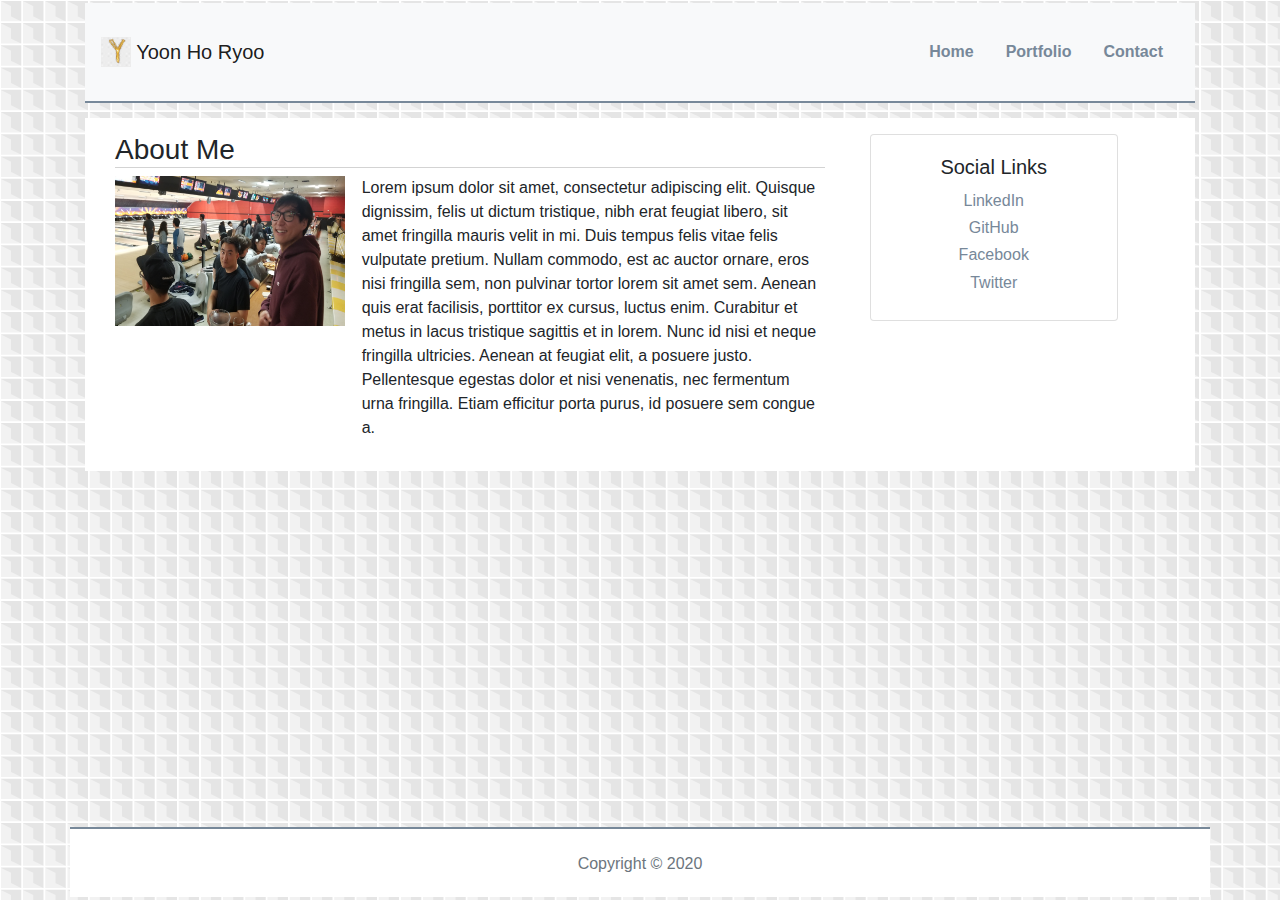
==== index.html @ 7b6f64d9 "Created repo & added multiple files" ====
<!DOCTYPE html>
<html lang="en">

<head>
    <meta charset="UTF-8">
    <meta name="viewport" content="width=device-width, initial-scale=1.0">

    <link rel="stylesheet" href="https://stackpath.bootstrapcdn.com/bootstrap/4.4.1/css/bootstrap.min.css" integrity="sha384-Vkoo8x4CGsO3+Hhxv8T/Q5PaXtkKtu6ug5TOeNV6gBiFeWPGFN9MuhOf23Q9Ifjh" crossorigin="anonymous">
    <link rel="stylesheet" type="text/css" href="assets/css/style.css">

    <title>Yoon Ho Ryoo's Bootstrap Portfolio</title>
</head>

<body>

    <div class="container">

        <nav class="navbar navbar-light bg-light">
            <a class="navbar-brand ml-">
                <img src="assets/images/fire-letter-y.jpg" width="30" height="30" class="d-inline-block align-top" alt=""> Yoon Ho Ryoo
            </a>

            <ul class="nav justify-content-end" id="headerLinks">
                <li class="nav-item">
                    <a class="nav-link active" href="index.html" data-toggle="tooltip" data-placement="top" title="You're on the home page!">Home</a>
                </li>
                <li class="nav-item">
                    <a class="nav-link" href="portfolio.html">Portfolio</a>
                </li>
                <li class="nav-item">
                    <a class="nav-link" href="contact.html">Contact</a>
                </li>
            </ul>
        </nav>

        <div class="container" id="content">
            <div class="row">
                <div class="col-md-8 m" id="aboutMe">
                    <div class="page-header">
                        <h3>About Me</h3>
                    </div>
                    <div class="row">
                        <div class="col-md-4">
                            <img src="assets/images/profpic.jpg" alt="profPic" width="230" height="150">
                        </div>
                        <div class="col-md-8">
                            <p>
                                Lorem ipsum dolor sit amet, consectetur adipiscing elit. Quisque dignissim, felis ut dictum tristique, nibh erat feugiat libero, sit amet fringilla mauris velit in mi. Duis tempus felis vitae felis vulputate pretium. Nullam commodo, est ac auctor ornare,
                                eros nisi fringilla sem, non pulvinar tortor lorem sit amet sem. Aenean quis erat facilisis, porttitor ex cursus, luctus enim. Curabitur et metus in lacus tristique sagittis et in lorem. Nunc id nisi et neque fringilla
                                ultricies. Aenean at feugiat elit, a posuere justo. Pellentesque egestas dolor et nisi venenatis, nec fermentum urna fringilla. Etiam efficitur porta purus, id posuere sem congue a.
                            </p>
                        </div>
                    </div>
                </div>

                <div class="col-md-3">
                    <div class="card mt-3">
                        <div class="card-body">
                            <h5 class="card-title">Social Links</h5>
                            <h7 class="card-text mb-2 text-muted">
                                <h6><a href="#">LinkedIn</a></h6>
                                <h6><a href="#">GitHub</a></h6>
                                <h6><a href="#">Facebook</a></h6>
                                <h6><a href="#">Twitter</a></h6>
                        </div>
                    </div>
                </div>
            </div>
        </div>

        <footer class="fixed-bottom">
            <div class="container" id="footer">
                <span class="text-muted">Copyright © 2020</span>
            </div>
        </footer>


    </div>
    <script src="https://code.jquery.com/jquery-3.4.1.slim.min.js" integrity="sha384-J6qa4849blE2+poT4WnyKhv5vZF5SrPo0iEjwBvKU7imGFAV0wwj1yYfoRSJoZ+n" crossorigin="anonymous"></script>
    <script src="https://cdn.jsdelivr.net/npm/popper.js@1.16.0/dist/umd/popper.min.js" integrity="sha384-Q6E9RHvbIyZFJoft+2mJbHaEWldlvI9IOYy5n3zV9zzTtmI3UksdQRVvoxMfooAo" crossorigin="anonymous"></script>
    <script src="https://stackpath.bootstrapcdn.com/bootstrap/4.4.1/js/bootstrap.min.js" integrity="sha384-wfSDF2E50Y2D1uUdj0O3uMBJnjuUD4Ih7YwaYd1iqfktj0Uod8GCExl3Og8ifwB6" crossorigin="anonymous"></script>

    </div>

</body>

</html>
---- assets/css/style.css ----
body {
    background-image: url('../images/skyscraper.png');
    background-color: white;
    height: 100%;
}

.navbar {
    height: 100px;
    margin-top: 3px;
    border-bottom: 2px solid lightslategray;
}

#headerLinks {
    text-decoration: none;
    color: lightslategrey;
    font-weight: 600;
}

a {
    text-decoration: none;
    color: lightslategrey;
}

a:hover {
    color: black;
}

#content {
    background-color: white;
    margin-top: 15px;
}

h3 {
    border-bottom: 1px solid lightgray;
}

#footer {
    background: white;
    text-align: center;
    height: 70px;
    line-height: 70px;
    border-top: 2px solid lightslategrey;
    margin-bottom: 3px;
}


/* index.html */

#aboutMe {
    margin: 15px;
}

.card-body {
    text-align: center;
}


/* contact.html*/

#forms {
    margin: 15px;
}

form {
    margin-right: 30px;
}


/* portfolio.html */

.work {
    position: relative;
    float: left;
    width: 200px;
    margin: 20px 0 25px;
    overflow: auto;
}

.work:nth-child(even) {
    margin-right: 40px;
}

.work img {
    width: 100%;
    border: 0 none;
    opacity: 0.8;
}

.work h3 {
    position: absolute;
    bottom: 20px;
    width: 100%;
    padding: 15px;
    margin-bottom: 0;
    font-weight: 250;
    line-height: 30px;
    color: #ffffff;
    text-align: center;
    background: #4aaaa5;
    border-bottom: 0;
}

.auth-image {
    float: left;
    width: 200px;
    height: auto;
    margin-top: 10px;
    margin-right: 25px;
}
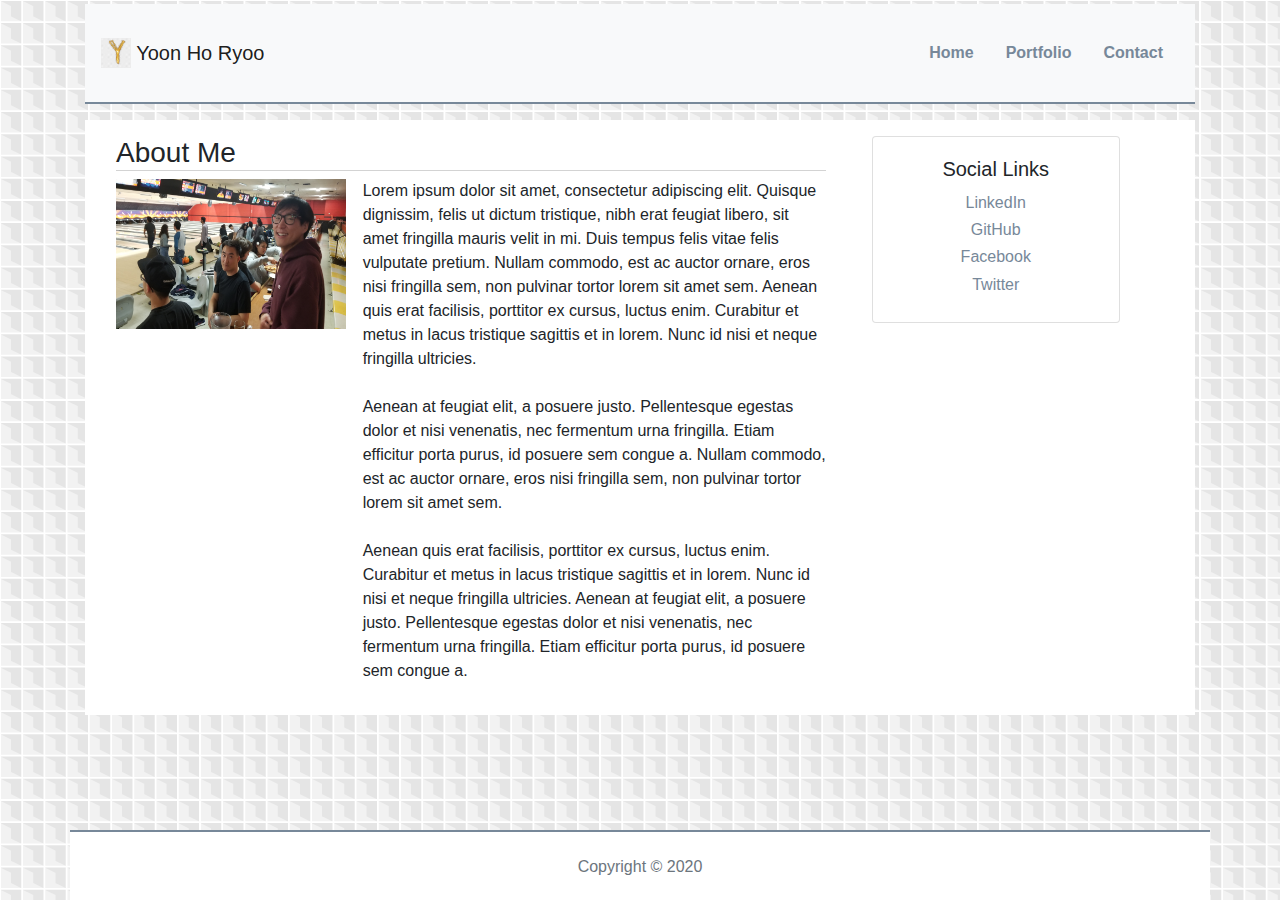
==== commit 5b263c6d: "deleted all margin css comands in style.css & found alternative bootstrap cmds" ====
--- a/index.html
+++ b/index.html
@@ -15,14 +15,14 @@
 
     <div class="container">
 
-        <nav class="navbar navbar-light bg-light">
+        <nav class="navbar navbar-light bg-light mt-1">
             <a class="navbar-brand ml-">
                 <img src="assets/images/fire-letter-y.jpg" width="30" height="30" class="d-inline-block align-top" alt=""> Yoon Ho Ryoo
             </a>
 
             <ul class="nav justify-content-end" id="headerLinks">
                 <li class="nav-item">
-                    <a class="nav-link active" href="index.html" data-toggle="tooltip" data-placement="top" title="You're on the home page!">Home</a>
+                    <a class="nav-link active" href="index.html" data-toggle="tooltip" data-placement="top" title="You're on this page!">Home</a>
                 </li>
                 <li class="nav-item">
                     <a class="nav-link" href="portfolio.html">Portfolio</a>
@@ -33,9 +33,9 @@
             </ul>
         </nav>
 
-        <div class="container" id="content">
+        <div class="container mt-3" id="content">
             <div class="row">
-                <div class="col-md-8 m" id="aboutMe">
+                <div class="col-md-8 m-3" id="aboutMe">
                     <div class="page-header">
                         <h3>About Me</h3>
                     </div>
@@ -47,7 +47,11 @@
                             <p>
                                 Lorem ipsum dolor sit amet, consectetur adipiscing elit. Quisque dignissim, felis ut dictum tristique, nibh erat feugiat libero, sit amet fringilla mauris velit in mi. Duis tempus felis vitae felis vulputate pretium. Nullam commodo, est ac auctor ornare,
                                 eros nisi fringilla sem, non pulvinar tortor lorem sit amet sem. Aenean quis erat facilisis, porttitor ex cursus, luctus enim. Curabitur et metus in lacus tristique sagittis et in lorem. Nunc id nisi et neque fringilla
-                                ultricies. Aenean at feugiat elit, a posuere justo. Pellentesque egestas dolor et nisi venenatis, nec fermentum urna fringilla. Etiam efficitur porta purus, id posuere sem congue a.
+                                ultricies.
+                                <br><br> Aenean at feugiat elit, a posuere justo. Pellentesque egestas dolor et nisi venenatis, nec fermentum urna fringilla. Etiam efficitur porta purus, id posuere sem congue a. Nullam commodo, est ac auctor ornare, eros
+                                nisi fringilla sem, non pulvinar tortor lorem sit amet sem.
+                                <br><br>Aenean quis erat facilisis, porttitor ex cursus, luctus enim. Curabitur et metus in lacus tristique sagittis et in lorem. Nunc id nisi et neque fringilla ultricies. Aenean at feugiat elit, a posuere justo. Pellentesque
+                                egestas dolor et nisi venenatis, nec fermentum urna fringilla. Etiam efficitur porta purus, id posuere sem congue a.
                             </p>
                         </div>
                     </div>
@@ -68,7 +72,7 @@
             </div>
         </div>
 
-        <footer class="fixed-bottom">
+        <footer class="fixed-bottom mt-1">
             <div class="container" id="footer">
                 <span class="text-muted">Copyright © 2020</span>
             </div>
--- a/assets/css/style.css
+++ b/assets/css/style.css
@@ -6,7 +6,6 @@
 
 .navbar {
     height: 100px;
-    margin-top: 3px;
     border-bottom: 2px solid lightslategray;
 }
 
@@ -27,7 +26,6 @@
 
 #content {
     background-color: white;
-    margin-top: 15px;
 }
 
 h3 {
@@ -40,15 +38,15 @@
     height: 70px;
     line-height: 70px;
     border-top: 2px solid lightslategrey;
-    margin-bottom: 3px;
 }
 
 
-/* index.html */
+/* index.html 
 
 #aboutMe {
     margin: 15px;
 }
+*/
 
 .card-body {
     text-align: center;
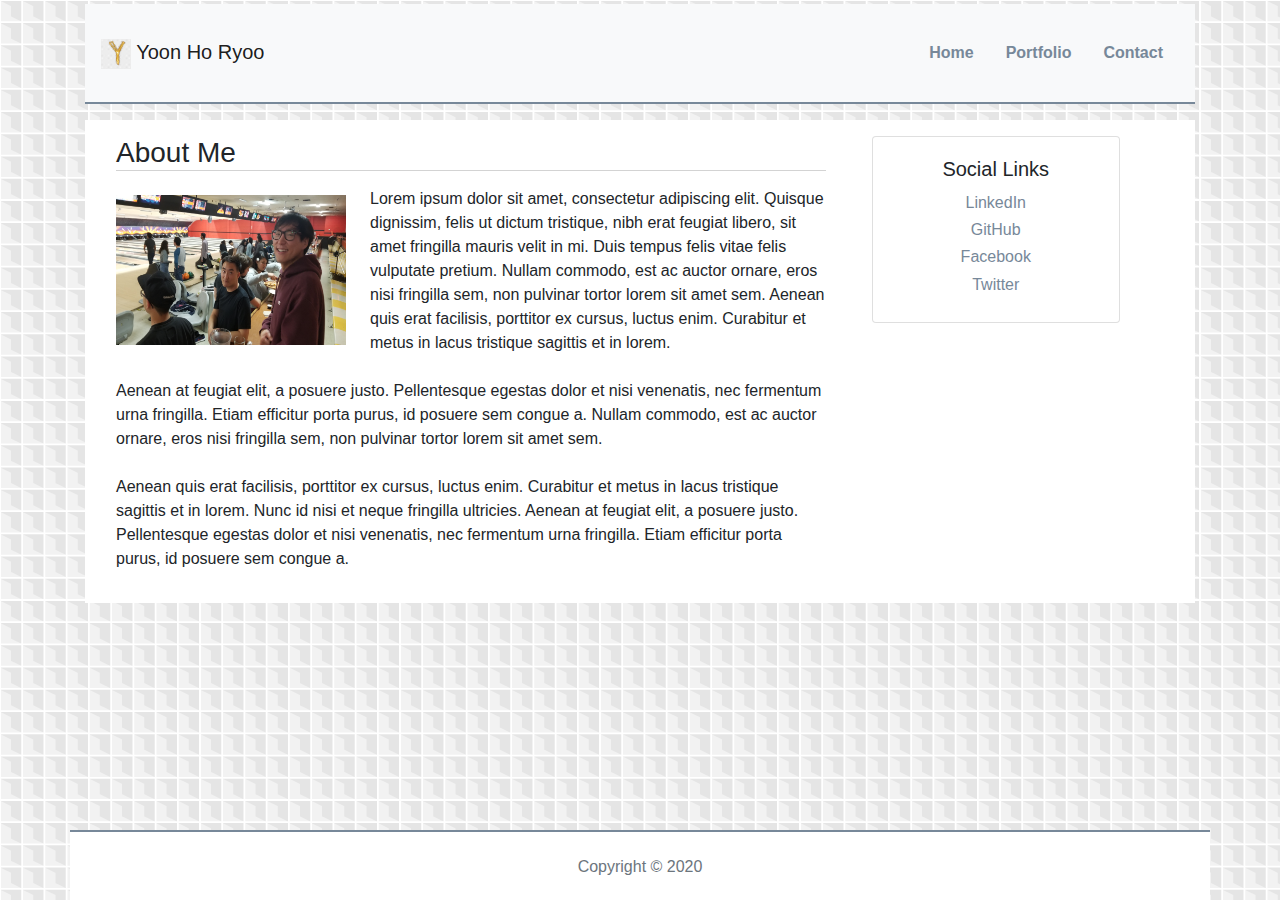
==== commit 188c3444: "Tidied up rows/columns in index.html" ====
--- a/index.html
+++ b/index.html
@@ -17,7 +17,7 @@
 
         <nav class="navbar navbar-light bg-light mt-1">
             <a class="navbar-brand ml-">
-                <img src="assets/images/fire-letter-y.jpg" width="30" height="30" class="d-inline-block align-top" alt=""> Yoon Ho Ryoo
+                <img src="assets/images/fire-letter-y.jpg" width="30" height="30" class="d-inline-block align-left" alt=""> Yoon Ho Ryoo
             </a>
 
             <ul class="nav justify-content-end" id="headerLinks">
@@ -39,16 +39,14 @@
                     <div class="page-header">
                         <h3>About Me</h3>
                     </div>
-                    <div class="row">
-                        <div class="col-md-4">
-                            <img src="assets/images/profpic.jpg" alt="profPic" width="230" height="150">
-                        </div>
-                        <div class="col-md-8">
+                    <div class="row mt-3">
+                        <div class="col-md-12" id="profpic">
+                            <img src="assets/images/profpic.jpg" class="img-responsive float-left mr-4 mt-2" width="230" height="150">
+
                             <p>
                                 Lorem ipsum dolor sit amet, consectetur adipiscing elit. Quisque dignissim, felis ut dictum tristique, nibh erat feugiat libero, sit amet fringilla mauris velit in mi. Duis tempus felis vitae felis vulputate pretium. Nullam commodo, est ac auctor ornare,
-                                eros nisi fringilla sem, non pulvinar tortor lorem sit amet sem. Aenean quis erat facilisis, porttitor ex cursus, luctus enim. Curabitur et metus in lacus tristique sagittis et in lorem. Nunc id nisi et neque fringilla
-                                ultricies.
-                                <br><br> Aenean at feugiat elit, a posuere justo. Pellentesque egestas dolor et nisi venenatis, nec fermentum urna fringilla. Etiam efficitur porta purus, id posuere sem congue a. Nullam commodo, est ac auctor ornare, eros
+                                eros nisi fringilla sem, non pulvinar tortor lorem sit amet sem. Aenean quis erat facilisis, porttitor ex cursus, luctus enim. Curabitur et metus in lacus tristique sagittis et in lorem.
+                                <br><br>Aenean at feugiat elit, a posuere justo. Pellentesque egestas dolor et nisi venenatis, nec fermentum urna fringilla. Etiam efficitur porta purus, id posuere sem congue a. Nullam commodo, est ac auctor ornare, eros
                                 nisi fringilla sem, non pulvinar tortor lorem sit amet sem.
                                 <br><br>Aenean quis erat facilisis, porttitor ex cursus, luctus enim. Curabitur et metus in lacus tristique sagittis et in lorem. Nunc id nisi et neque fringilla ultricies. Aenean at feugiat elit, a posuere justo. Pellentesque
                                 egestas dolor et nisi venenatis, nec fermentum urna fringilla. Etiam efficitur porta purus, id posuere sem congue a.
@@ -56,6 +54,7 @@
                         </div>
                     </div>
                 </div>
+
 
                 <div class="col-md-3">
                     <div class="card mt-3">
@@ -72,17 +71,18 @@
             </div>
         </div>
 
-        <footer class="fixed-bottom mt-1">
-            <div class="container" id="footer">
-                <span class="text-muted">Copyright © 2020</span>
-            </div>
-        </footer>
+        <div class="row">
+            <footer class="fixed-bottom mt-1">
+                <div class="container" id="footer">
+                    <span class="text-muted">Copyright © 2020</span>
+                </div>
+            </footer>
 
 
-    </div>
-    <script src="https://code.jquery.com/jquery-3.4.1.slim.min.js" integrity="sha384-J6qa4849blE2+poT4WnyKhv5vZF5SrPo0iEjwBvKU7imGFAV0wwj1yYfoRSJoZ+n" crossorigin="anonymous"></script>
-    <script src="https://cdn.jsdelivr.net/npm/popper.js@1.16.0/dist/umd/popper.min.js" integrity="sha384-Q6E9RHvbIyZFJoft+2mJbHaEWldlvI9IOYy5n3zV9zzTtmI3UksdQRVvoxMfooAo" crossorigin="anonymous"></script>
-    <script src="https://stackpath.bootstrapcdn.com/bootstrap/4.4.1/js/bootstrap.min.js" integrity="sha384-wfSDF2E50Y2D1uUdj0O3uMBJnjuUD4Ih7YwaYd1iqfktj0Uod8GCExl3Og8ifwB6" crossorigin="anonymous"></script>
+        </div>
+        <script src="https://code.jquery.com/jquery-3.4.1.slim.min.js" integrity="sha384-J6qa4849blE2+poT4WnyKhv5vZF5SrPo0iEjwBvKU7imGFAV0wwj1yYfoRSJoZ+n" crossorigin="anonymous"></script>
+        <script src="https://cdn.jsdelivr.net/npm/popper.js@1.16.0/dist/umd/popper.min.js" integrity="sha384-Q6E9RHvbIyZFJoft+2mJbHaEWldlvI9IOYy5n3zV9zzTtmI3UksdQRVvoxMfooAo" crossorigin="anonymous"></script>
+        <script src="https://stackpath.bootstrapcdn.com/bootstrap/4.4.1/js/bootstrap.min.js" integrity="sha384-wfSDF2E50Y2D1uUdj0O3uMBJnjuUD4Ih7YwaYd1iqfktj0Uod8GCExl3Og8ifwB6" crossorigin="anonymous"></script>
 
     </div>
 
--- a/assets/css/style.css
+++ b/assets/css/style.css
@@ -104,4 +104,14 @@
     height: auto;
     margin-top: 10px;
     margin-right: 25px;
+}
+
+@media (min-width: 964px) and (max-width: 1182px) {
+    #aboutMe {
+        width: 75%;
+    }
+    #profPic {
+        width: 50%;
+        height: 50%;
+    }
 }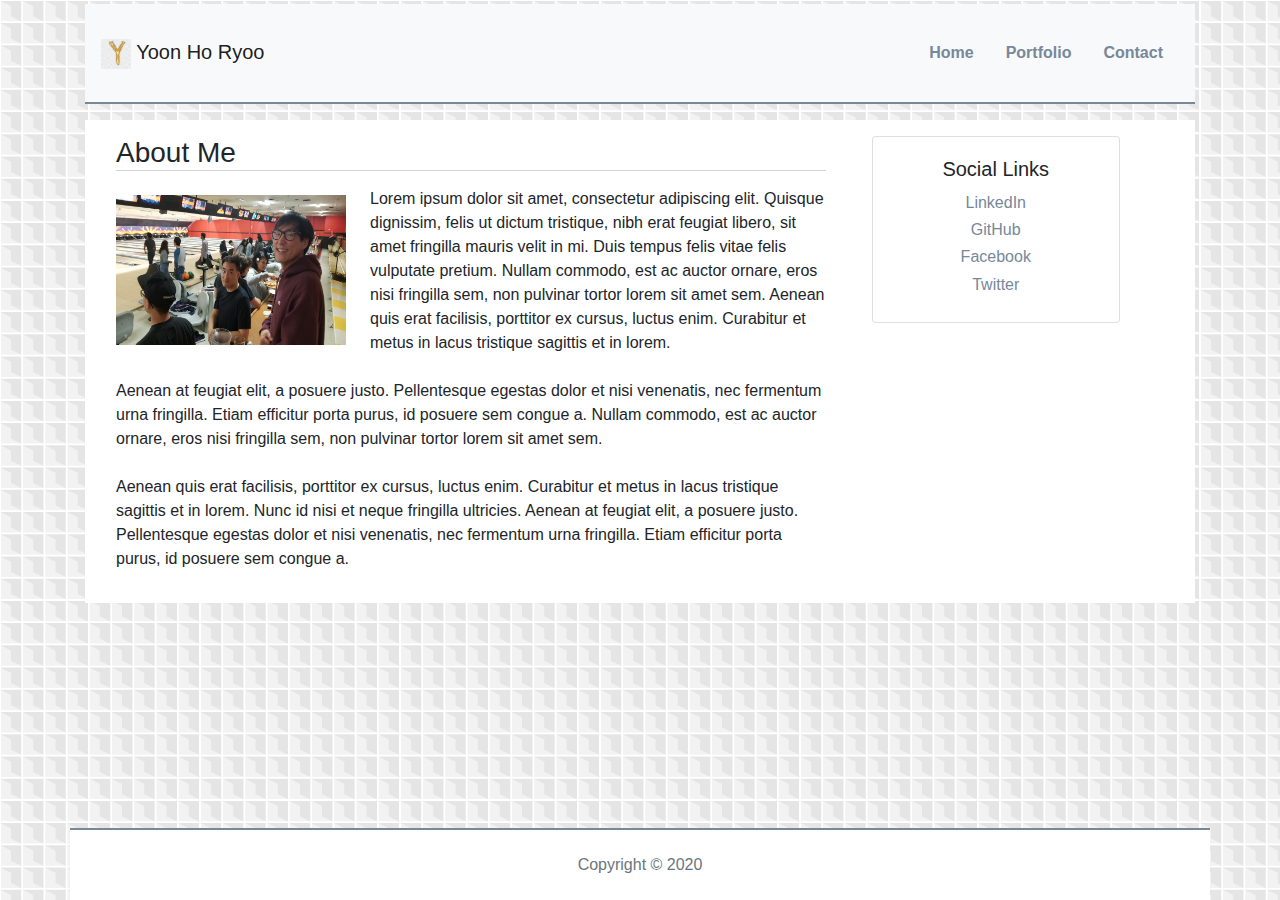
==== commit dfbb3d01: "fixed the footer blocking content by adding padding-bottom to body" ====
--- a/index.html
+++ b/index.html
@@ -16,7 +16,7 @@
     <div class="container">
 
         <nav class="navbar navbar-light bg-light mt-1">
-            <a class="navbar-brand ml-">
+            <a class="navbar-brand">
                 <img src="assets/images/fire-letter-y.jpg" width="30" height="30" class="d-inline-block align-left" alt=""> Yoon Ho Ryoo
             </a>
 
@@ -77,12 +77,14 @@
                     <span class="text-muted">Copyright © 2020</span>
                 </div>
             </footer>
+        </div>
+        </footer>
 
 
-        </div>
-        <script src="https://code.jquery.com/jquery-3.4.1.slim.min.js" integrity="sha384-J6qa4849blE2+poT4WnyKhv5vZF5SrPo0iEjwBvKU7imGFAV0wwj1yYfoRSJoZ+n" crossorigin="anonymous"></script>
-        <script src="https://cdn.jsdelivr.net/npm/popper.js@1.16.0/dist/umd/popper.min.js" integrity="sha384-Q6E9RHvbIyZFJoft+2mJbHaEWldlvI9IOYy5n3zV9zzTtmI3UksdQRVvoxMfooAo" crossorigin="anonymous"></script>
-        <script src="https://stackpath.bootstrapcdn.com/bootstrap/4.4.1/js/bootstrap.min.js" integrity="sha384-wfSDF2E50Y2D1uUdj0O3uMBJnjuUD4Ih7YwaYd1iqfktj0Uod8GCExl3Og8ifwB6" crossorigin="anonymous"></script>
+    </div>
+    <script src="https://code.jquery.com/jquery-3.4.1.slim.min.js" integrity="sha384-J6qa4849blE2+poT4WnyKhv5vZF5SrPo0iEjwBvKU7imGFAV0wwj1yYfoRSJoZ+n" crossorigin="anonymous"></script>
+    <script src="https://cdn.jsdelivr.net/npm/popper.js@1.16.0/dist/umd/popper.min.js" integrity="sha384-Q6E9RHvbIyZFJoft+2mJbHaEWldlvI9IOYy5n3zV9zzTtmI3UksdQRVvoxMfooAo" crossorigin="anonymous"></script>
+    <script src="https://stackpath.bootstrapcdn.com/bootstrap/4.4.1/js/bootstrap.min.js" integrity="sha384-wfSDF2E50Y2D1uUdj0O3uMBJnjuUD4Ih7YwaYd1iqfktj0Uod8GCExl3Og8ifwB6" crossorigin="anonymous"></script>
 
     </div>
 
--- a/assets/css/style.css
+++ b/assets/css/style.css
@@ -2,6 +2,7 @@
     background-image: url('../images/skyscraper.png');
     background-color: white;
     height: 100%;
+    padding-bottom: 100px;
 }
 
 .navbar {
@@ -35,7 +36,6 @@
 #footer {
     background: white;
     text-align: center;
-    height: 70px;
     line-height: 70px;
     border-top: 2px solid lightslategrey;
 }
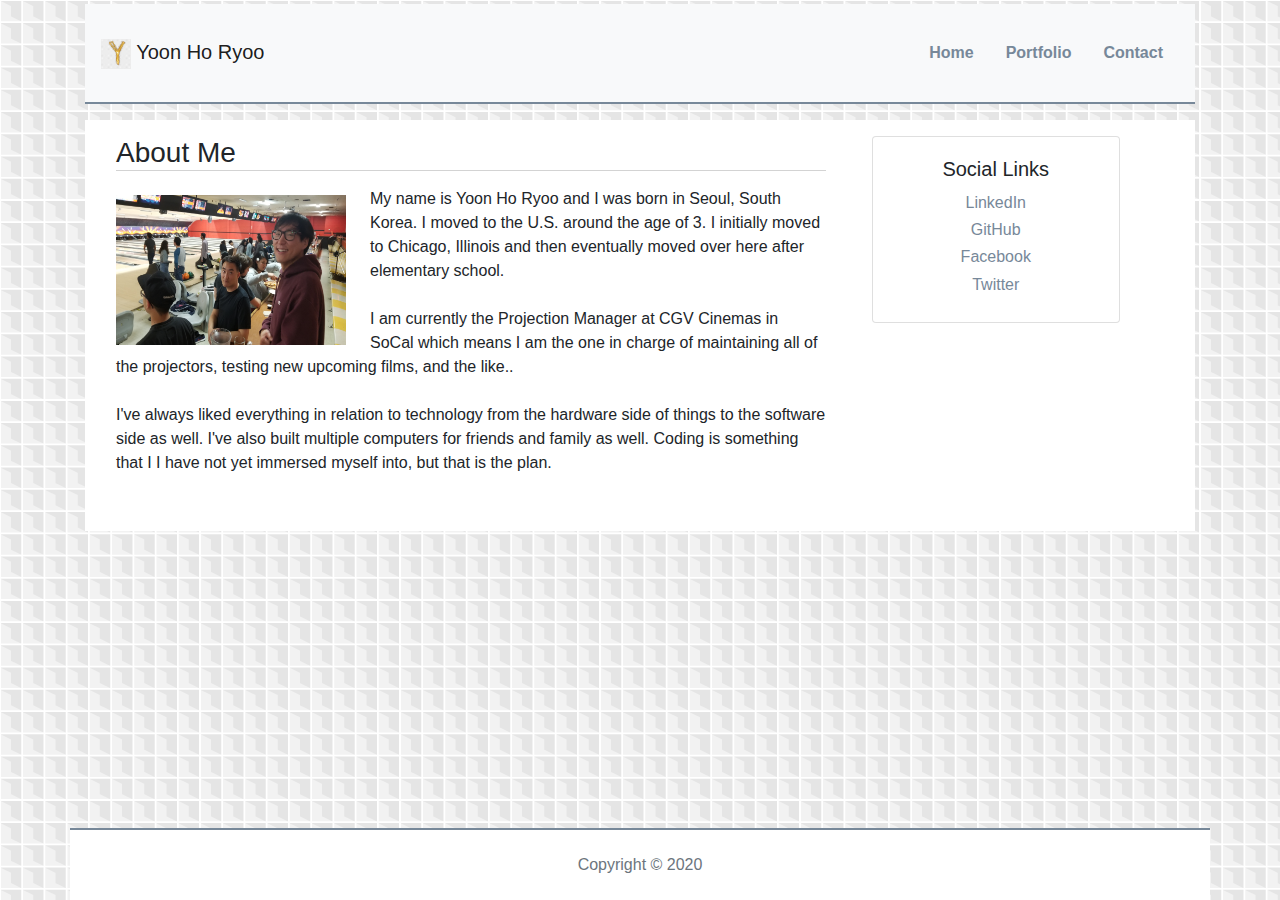
==== commit d18a6618: "updated portfolio" ====
--- a/index.html
+++ b/index.html
@@ -40,16 +40,14 @@
                         <h3>About Me</h3>
                     </div>
                     <div class="row mt-3">
-                        <div class="col-md-12" id="profpic">
-                            <img src="assets/images/profpic.jpg" class="img-responsive float-left mr-4 mt-2" width="230" height="150">
+                        <div class="col-md-12">
+                            <img src="assets/images/profpic.jpg" id="profpic" class="img-responsive float-left mr-4 mt-2" width="230" height="150">
 
-                            <p>
-                                Lorem ipsum dolor sit amet, consectetur adipiscing elit. Quisque dignissim, felis ut dictum tristique, nibh erat feugiat libero, sit amet fringilla mauris velit in mi. Duis tempus felis vitae felis vulputate pretium. Nullam commodo, est ac auctor ornare,
-                                eros nisi fringilla sem, non pulvinar tortor lorem sit amet sem. Aenean quis erat facilisis, porttitor ex cursus, luctus enim. Curabitur et metus in lacus tristique sagittis et in lorem.
-                                <br><br>Aenean at feugiat elit, a posuere justo. Pellentesque egestas dolor et nisi venenatis, nec fermentum urna fringilla. Etiam efficitur porta purus, id posuere sem congue a. Nullam commodo, est ac auctor ornare, eros
-                                nisi fringilla sem, non pulvinar tortor lorem sit amet sem.
-                                <br><br>Aenean quis erat facilisis, porttitor ex cursus, luctus enim. Curabitur et metus in lacus tristique sagittis et in lorem. Nunc id nisi et neque fringilla ultricies. Aenean at feugiat elit, a posuere justo. Pellentesque
-                                egestas dolor et nisi venenatis, nec fermentum urna fringilla. Etiam efficitur porta purus, id posuere sem congue a.
+                            <p>My name is Yoon Ho Ryoo and I was born in Seoul, South Korea. I moved to the U.S. around the age of 3. I initially moved to Chicago, Illinois and then eventually moved over here after elementary school.
+                                <br><br>I am currently the Projection Manager at CGV Cinemas in SoCal which means I am the one in charge of maintaining all of the projectors, testing new upcoming films, and the like..
+                                <br><br>I've always liked everything in relation to technology from the hardware side of things to the software side as well. I've also built multiple computers for friends and family as well. Coding is something that I I have not yet
+                                immersed myself into, but that is the plan.
+                                <br><br>
                             </p>
                         </div>
                     </div>
--- a/assets/css/style.css
+++ b/assets/css/style.css
@@ -106,12 +106,15 @@
     margin-right: 25px;
 }
 
-@media (min-width: 964px) and (max-width: 1182px) {
+@media screen and (min-width: 670px) {
     #aboutMe {
-        width: 75%;
+        width: 50%;
+        margin:
     }
-    #profPic {
-        width: 50%;
-        height: 50%;
+}
+
+@media screen and (min-width: 960px) {
+    #aboutMe {
+        width: 100%;
     }
 }